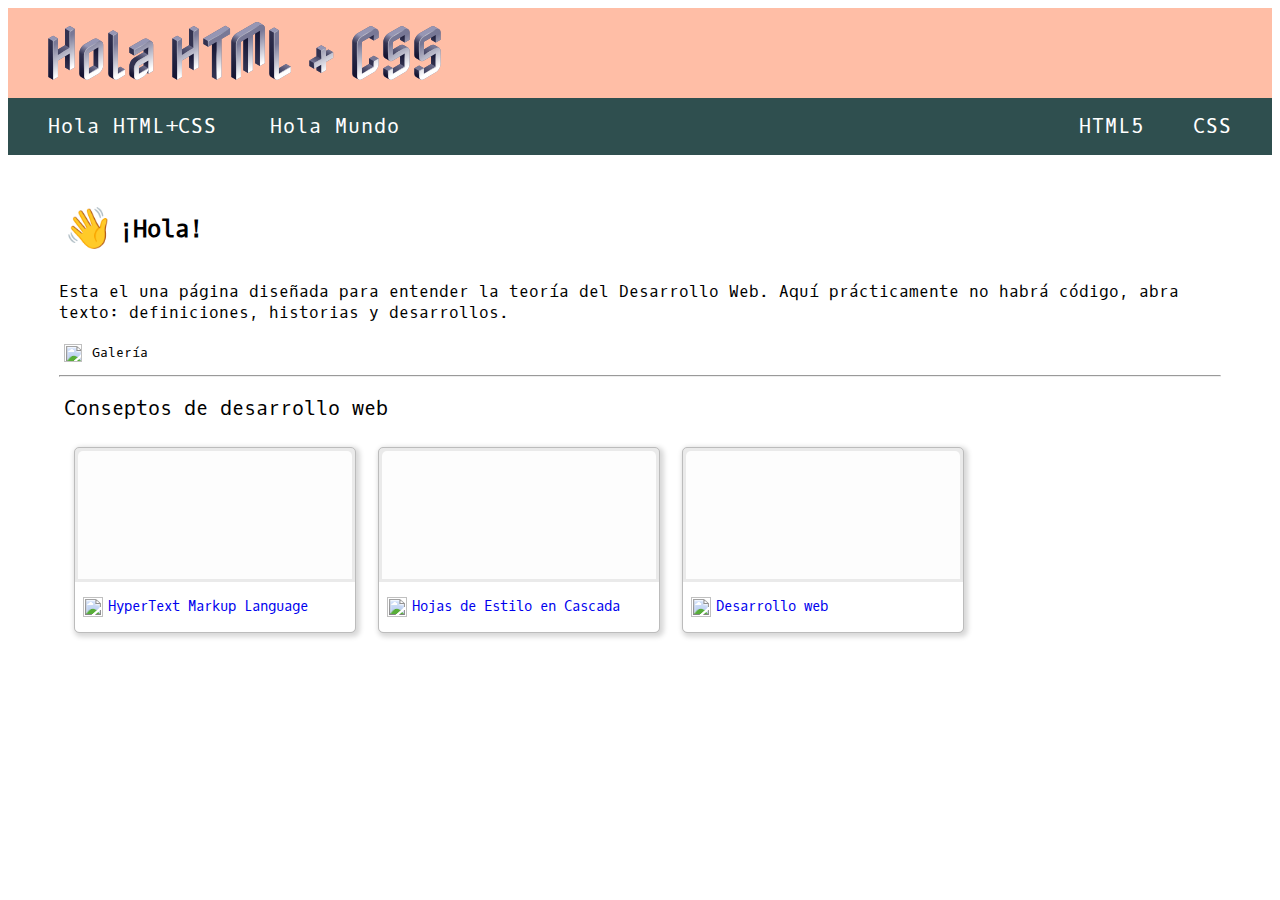
==== html_css.html @ d39a2557 "Iniciando Git" ====
<!DOCTYPE html>
<html lang="es">
<head>
    <!-- Metadata -->
    <meta http-equiv="X-UA-Compatible" content="IE=edge">
    <meta name="viewport" content="width=device-width, initial-scale=1.0">
    <link rel="stylesheet" href="./style.css">
    <link rel="icon" href="https://cdn-icons-png.flaticon.com/512/8016/8016946.png" 
        type="image/gif" sizes="16x16"> <!--  Fabicon -->

    <title>Ejercicio con HTML y CSS</title>
</head>



<body>
    <header>
        <h1 class = 'tituloPrincipal'>Hola HTML + CSS</h1>
        <nav class = 'nav'> 
            <a href="../html_css.html">Hola HTML+CSS</a> 
            <a href="./pages/hola_mundo.html">Hola Mundo</a>
            <a href="https://es.wikipedia.org/wiki/CSS" target="_blank" style = "float: right;">CSS</a> 
            <a href="https://es.wikipedia.org/wiki/HTML5" target="_blank" style = "float: right;">HTML5</a> 
        </nav>
    </header>

    <div class = 'tarjetero'>
        <div class = 'tituloSaludo'> 
            <div class = 'saludo'>👋</div>  
            <h2>¡Hola!</h2>
        </div>
        
        <p>
            Esta el una página diseñada para entender la teoría del Desarrollo Web. Aquí prácticamente no habrá código, abra texto: definiciones, historias y desarrollos.
        </p>

        <div class = 'tituloConten'>
            <div class = 'vistaConten'>
                <img src="https://cdn-icons-png.flaticon.com/512/6639/6639120.png" alt="" width="18px" height="18px">
                Galería
            </div>
            <hr>
            <div class = 'tituloTextConten'>Conseptos de desarrollo web</div>
        </div>
        <div class = 'contenCards'>

            <div class = 'card'>
                <a href="pages/html.html">
                    <div class = 'descrip descrip-bk1'></div>
                    <div class = 'tituloCard'>
                    <img src="https://cdn-icons-png.flaticon.com/512/226/226269.png" alt="" width="20px" height="20px">
                    <div class = 'tituloText'>HyperText Markup Language</div>
                </div>
                </a>
            </div>

            <div class = 'card'>
                <a href="pages/css.html">
                    <div class = 'descrip descrip-bk2'></div>
                    <div class = 'tituloCard'>
                    <img src="https://cdn-icons-png.flaticon.com/512/732/732190.png" alt="" width="20px" height="20px">
                    <div class = 'tituloText'>Hojas de Estilo en Cascada</div>
                </div>
                </a>
            </div>

            <div class = 'card'>
                <a href="pages/des-web.html">
                    <div class = 'descrip descrip-bk3'></div>
                    <div class = 'tituloCard'>
                    <img src="https://cdn-icons-png.flaticon.com/512/7324/7324853.png" alt="" width="20px" height="20px">
                    <div class = 'tituloText'>Desarrollo web</div>
                </div>
                </a>
            </div>


        </div>
    </div>




    


    
    
</body>
</html>
---- style.css ----
/*Importamos fuentes de Google*/
@import url('https://fonts.googleapis.com/css2?family=Nabla&family=Oxygen+Mono&display=swap');
@font-palette-values --myPalette {
    font-family: "Nabla";
    base-palette: 3;
    override-colors: 6 #fff;
  };

body{
    background-color:#FBFBF7;
    margin: 0%;
}
.tituloPrincipal{
    padding: 0px 3% 0px 3%;
    background-color: #ffbea6;
    /*font-family: 'Nabla', cursive;*/
    font-family: 'Nabla', cursive;
    font-palette: --myPalette;
    font-size: 55px;
    margin: 0px;
}
.nav{
    padding: 15px;
    background-color:darkslategrey;
    /*margin: 3%;
    border-radius: 5px;
    border: 0.5px solid;
    box-shadow: 1px 1px 5px 1px #888888;*/
}
.nav a{
    color: white;
    padding: 0px 2%;
    font-family: 'Oxygen Mono', monospace;    
    font-size: 20px;
    text-decoration: none;
    word-spacing: 0px;
    letter-spacing: 1px;
}
.nav a:hover{
    background-color: darkmagenta;
    color: black;
    border-radius: 5px;
    font-weight: bold;
}
.bkgn-sub{
    display: block; 
    object-fit: cover; 
    border-radius: 0px; 
    width: 100%; 
    height: 26vh; 
    opacity: 1; 
    object-position: center 50%;
}

.saludo{
    font-size: 40px;
    margin: 10px 5px;
}
.saludo:hover{
    animation: saludando 1s;
    
}
@keyframes saludando {
    10%{font-size: 45px;transform: translateY(-10px);}
    25%{rotate: 15deg;font-size: 45px;transform: translateY(-10px);}
    35%{rotate: -10deg;font-size: 45px;transform: translateY(-10px);}
    45%{rotate: 10deg;font-size: 45px;transform: translateY(-10px);}
    55%{rotate: -10deg;font-size: 45px;transform: translateY(-10px);}
    65%{rotate: 10deg;font-size: 45px;transform: translateY(-10px);}
    75%{rotate: -10deg;font-size: 45px;transform: translateY(-10px);}
    85%{rotate: 10deg;}
}

.tituloSaludo{
    display: flex;
}



.row{
    display: grid;
    gap: 1rem;
    /*grid-auto-rows: rem;*/
    grid-template-columns: repeat(auto-fit, minmax(370px,1fr));
    margin: 0px 3%;
}



/* CSS para CARDS - Inicio -------------------------------------------- */
.card{
    width: 280px;
    margin: 10px;
    border-radius: 5px;
    background-color: #eaeaea;
    border: 0.3px solid rgb(188, 188, 188);
    box-shadow: 2px 2px 5px 2px #d8d8d8;
}
.descrip{
    font-family: 'IBM Plex Sans';
    text-align: justify;
    font-size: 12px;
    margin: 3px;
    padding: 4px;
    overflow: clip;
    background-color: rgb(253, 253, 253);
    height: 120px;
    background-position: center;
    background-size: cover;
    background-repeat: no-repeat;
    border-radius: 5px 5px 0px 0px ;
}
.descrip-bk1{
    background-image: url("https://images.unsplash.com/photo-1619410283995-43d9134e7656?ixlib=rb-4.0.3&ixid=MnwxMjA3fDB8MHxwaG90by1wYWdlfHx8fGVufDB8fHx8&auto=format&fit=crop&w=870&q=80");
}
.descrip-bk2{
    background-image: url("https://images.unsplash.com/photo-1523437113738-bbd3cc89fb19?ixlib=rb-4.0.3&ixid=MnwxMjA3fDB8MHxwaG90by1wYWdlfHx8fGVufDB8fHx8&auto=format&fit=crop&w=871&q=80");
}
.descrip-bk3{
    background-image: url("https://images.unsplash.com/photo-1457305237443-44c3d5a30b89?ixlib=rb-4.0.3&ixid=MnwxMjA3fDB8MHxwaG90by1wYWdlfHx8fGVufDB8fHx8&auto=format&fit=crop&w=874&q=80");
}
.tituloCard{
    display: flex;
    align-items: center;
    background-color: white;
    min-height: 50px;
    padding-left: 3%;
    border-radius: 0px 0px 5px 5px;
}
.tituloCard:hover{
    background-color: #F8F8F8;
}
.tituloText{
    margin: 0px;
    text-align: start;
    font-size: 14px;
    /*font-weight: bold;*/
    font-family: 'Oxygen Mono', monospace;
    margin-left: 5px;
}
/* CSS para CARDS - Final -------------------------------------------- */


/* CSS para TAJETERO - Inicio ------------------------------------------- */
.tarjetero{
    margin: 3% 4%;
    font-family: 'Oxygen Mono', monospace;
}
.tituloConten{
    min-height: 35px;
}
.contenCards{
    display: grid;
    min-height: 35px;
    /*background-color:aquamarine;*/
    padding: 5px;
    grid-template-columns: repeat(auto-fill, minmax(16rem, 19rem));
}
.vistaConten{
    /*background-color:rgb(97, 61, 255);*/
    display: flex;
    gap: 10px;
    font-size: 13px;
    font-family: 'Oxygen Mono', monospace;
    padding: 5px 5px;
}
.tituloTextConten{
    /*background-color:rgb(255, 61, 249);*/
    font-size: 20px;
    font-family: 'Oxygen Mono', monospace;
    padding: 10px 5px;}
a{
    text-decoration: none;
    text-transform: none;
}
/* CSS para TAJETERO - Final -------------------------------------------- */


.conten-consept{
    margin: 5vh 15vw;
    text-align: justify;
    font-family: 'Oxygen Mono', monospace;
}

.migas{
    display: flex;
    align-items: center;
    width: 103px;
    padding: 5px;
    border-radius: 5px;
    background-color: #eeeeee;
    font-weight: bold;
    gap: 8px;
    text-decoration: none;
}
.migas:hover{
    background-color: #d8d8d8;
}

.contenedorCajitas{
    background-color: aqua;
    display: flex;
    flex-wrap: wrap;
    padding: 2%;
}
.cuadrito{
    padding: 25px;
    margin: 2%;
    border-radius: 5px;
    box-shadow: 2px 2px 5px 2px rgb(0, 174, 174);
    background-color: coral;
}
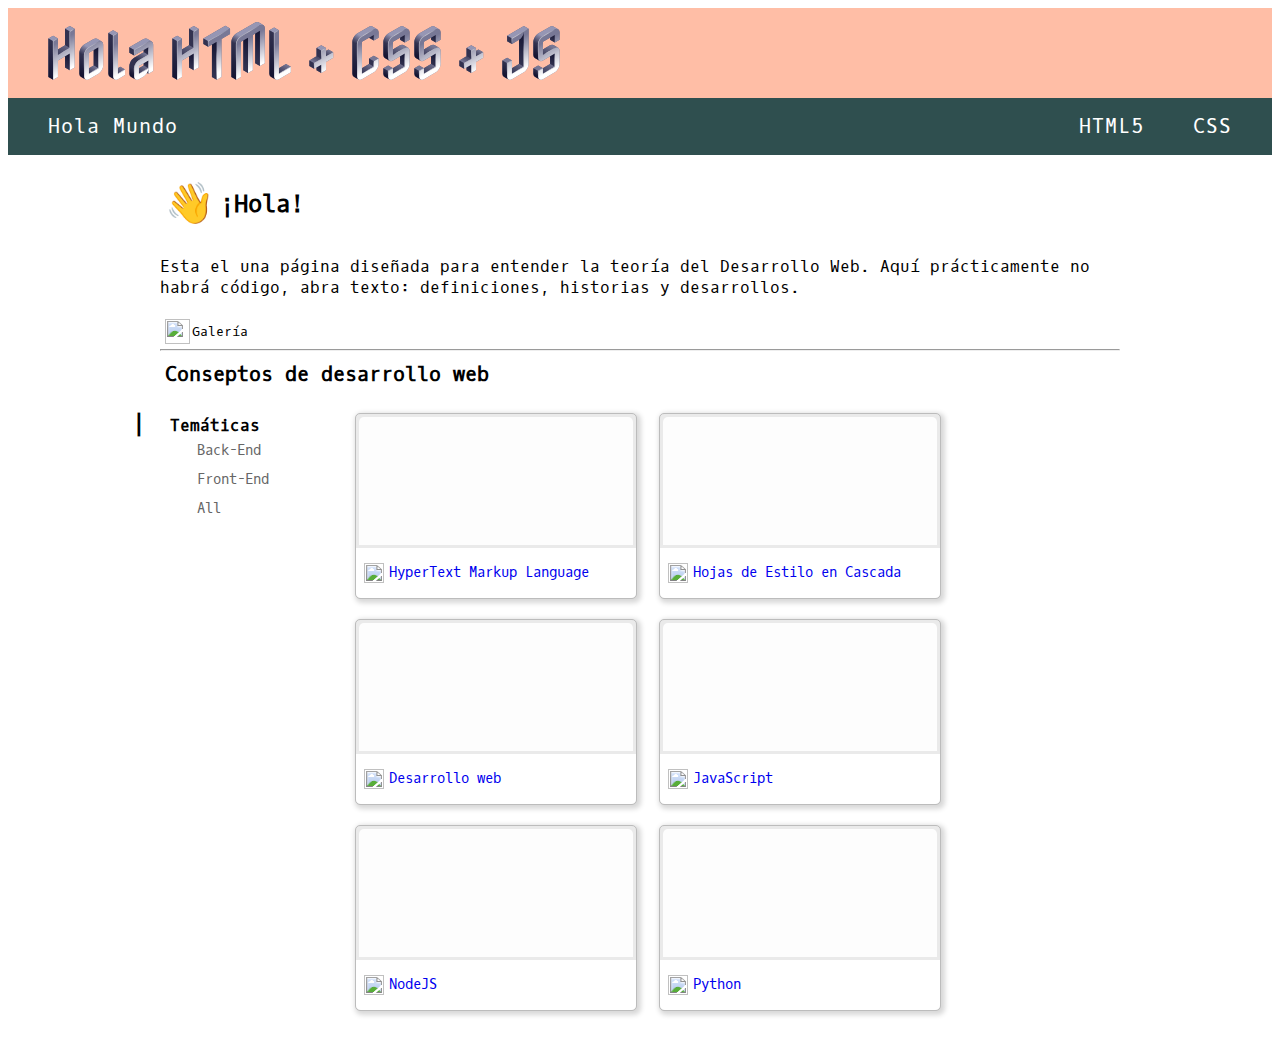
==== commit 45c484b8: "Implementación del filtro JS, faltan detalles." ====
--- a/html_css.html
+++ b/html_css.html
@@ -7,7 +7,7 @@
     <!-- Metadata -->
     <meta http-equiv="X-UA-Compatible" content="IE=edge">
     <meta name="viewport" content="width=device-width, initial-scale=1.0">
-    <link rel="stylesheet" href="./style.css">
+    <link rel="stylesheet" href="./css/styles.css">
     <link rel="icon" href="https://cdn-icons-png.flaticon.com/512/8016/8016946.png" 
         type="image/gif" sizes="16x16"> <!--  Fabicon -->
 
@@ -18,9 +18,8 @@
 
 <body>
     <header>
-        <h1 class = 'tituloPrincipal'>Hola HTML + CSS</h1>
+        <h1 class = 'tituloPrincipal'>Hola HTML + CSS + JS</h1>
         <nav class = 'nav'> 
-            <a href="../html_css.html">Hola HTML+CSS</a> 
             <a href="./pages/hola_mundo.html">Hola Mundo</a>
             <a href="https://es.wikipedia.org/wiki/CSS" target="_blank" style = "float: right;">CSS</a> 
             <a href="https://es.wikipedia.org/wiki/HTML5" target="_blank" style = "float: right;">HTML5</a> 
@@ -39,46 +38,87 @@
 
         <div class = 'tituloConten'>
             <div class = 'vistaConten'>
-                <img src="https://cdn-icons-png.flaticon.com/512/6639/6639120.png" alt="" width="18px" height="18px">
-                Galería
+                <img src="https://cdn-icons-png.flaticon.com/512/9411/9411889.png" alt="" width="25px" height="25px">
+                <span>Galería</span>
             </div>
             <hr>
             <div class = 'tituloTextConten'>Conseptos de desarrollo web</div>
+            <!-- <hr> -->
         </div>
-        <div class = 'contenCards'>
+        <div class="contenBody">
+            <div class = 'colFiltro'>
+                <li class="tituloTextFiltro">Temáticas
+                    <button id="backend-btn" class="btn">Back-End</button>
+                    <button id="frontend-btn" class="btn">Front-End</button>
+                    <button id="all-btn" class="btn">All</button>
+                </li>
+                
+            </div>
+            <div class = 'contenCards'>
 
-            <div class = 'card'>
-                <a href="pages/html.html">
-                    <div class = 'descrip descrip-bk1'></div>
-                    <div class = 'tituloCard'>
-                    <img src="https://cdn-icons-png.flaticon.com/512/226/226269.png" alt="" width="20px" height="20px">
-                    <div class = 'tituloText'>HyperText Markup Language</div>
+                <div class = 'card' data-category="frontend">
+                    <a href="pages/html.html">
+                        <div class = 'descrip descrip-bk1'></div>
+                        <div class = 'tituloCard'>
+                        <img src="https://cdn-icons-png.flaticon.com/512/226/226269.png" alt="" width="20px" height="20px">
+                        <div class = 'tituloText'>HyperText Markup Language</div>
+                    </div>
+                    </a>
                 </div>
-                </a>
+
+                <div class = 'card' data-category="frontend">
+                    <a href="pages/css.html">
+                        <div class = 'descrip descrip-bk2'></div>
+                        <div class = 'tituloCard'>
+                        <img src="https://cdn-icons-png.flaticon.com/512/732/732190.png" alt="" width="20px" height="20px">
+                        <div class = 'tituloText'>Hojas de Estilo en Cascada</div>
+                    </div>
+                    </a>
+                </div>
+
+                <div class = 'card' data-category="all">
+                    <a href="pages/des-web.html">
+                        <div class = 'descrip descrip-bk3'></div>
+                        <div class = 'tituloCard'>
+                        <img src="https://cdn-icons-png.flaticon.com/512/7324/7324853.png" alt="" width="20px" height="20px">
+                        <div class = 'tituloText'>Desarrollo web</div>
+                    </div>
+                    </a>
+                </div>
+
+                <div class = 'card' data-category="all">
+                    <a href="pages/js.html">
+                        <div class = 'descrip descrip-bk4'></div>
+                        <div class = 'tituloCard'>
+                        <img src="https://cdn-icons-png.flaticon.com/512/5968/5968292.png" alt="" width="20px" height="20px">
+                        <div class = 'tituloText'>JavaScript</div>
+                    </div>
+                    </a>
+                </div>
+
+                <div class = 'card' data-category="backend">
+                    <a href="pages/nodejs.html">
+                        <div class = 'descrip descrip-bk5'></div>
+                        <div class = 'tituloCard'>
+                        <img src="https://cdn-icons-png.flaticon.com/512/5968/5968322.png" alt="" width="20px" height="20px">
+                        <div class = 'tituloText'>NodeJS</div>
+                    </div>
+                    </a>
+                </div>
+
+                <div class = 'card' data-category="backend">
+                    <a href="pages/py.html">
+                        <div class = 'descrip descrip-bk6'></div>
+                        <div class = 'tituloCard'>
+                        <img src="https://cdn-icons-png.flaticon.com/512/5968/5968350.png" alt="" width="20px" height="20px">
+                        <div class = 'tituloText'>Python</div>
+                    </div>
+                    </a>
+                </div>
+                
             </div>
-
-            <div class = 'card'>
-                <a href="pages/css.html">
-                    <div class = 'descrip descrip-bk2'></div>
-                    <div class = 'tituloCard'>
-                    <img src="https://cdn-icons-png.flaticon.com/512/732/732190.png" alt="" width="20px" height="20px">
-                    <div class = 'tituloText'>Hojas de Estilo en Cascada</div>
-                </div>
-                </a>
-            </div>
-
-            <div class = 'card'>
-                <a href="pages/des-web.html">
-                    <div class = 'descrip descrip-bk3'></div>
-                    <div class = 'tituloCard'>
-                    <img src="https://cdn-icons-png.flaticon.com/512/7324/7324853.png" alt="" width="20px" height="20px">
-                    <div class = 'tituloText'>Desarrollo web</div>
-                </div>
-                </a>
-            </div>
-
-
         </div>
+        
     </div>
 
 
@@ -88,7 +128,7 @@
 
 
     
-    
+    <script src="./js/script.js"></script>
 </body>
 </html>
 
--- a/css/styles.css
+++ b/css/styles.css
@@ -0,0 +1,259 @@
+/*Importamos fuentes de Google*/
+@import url('https://fonts.googleapis.com/css2?family=Nabla&family=Oxygen+Mono&display=swap');
+@font-palette-values --myPalette {
+    font-family: "Nabla";
+    base-palette: 3;
+    override-colors: 6 #fff;
+  };
+
+  /* Cambios en elementos/etiquetas HTML */
+body{
+    background-color:#FBFBF7;
+    margin: 0%;
+}
+a{
+    text-decoration: none;
+    text-transform: none;
+}
+.tituloConten hr{
+    margin: 0%;
+}
+
+/* Cambios en clases */
+.tituloPrincipal{
+    padding: 0px 3% 0px 3%;
+    background-color: #ffbea6;
+    /*font-family: 'Nabla', cursive;*/
+    font-family: 'Nabla', cursive;
+    font-palette: --myPalette;
+    font-size: 55px;
+    margin: 0px;
+}
+.nav{
+    padding: 15px;
+    background-color:darkslategrey;
+    /*margin: 3%;
+    border-radius: 5px;
+    border: 0.5px solid;
+    box-shadow: 1px 1px 5px 1px #888888;*/
+}
+.nav a{
+    color: white;
+    padding: 0px 2%;
+    font-family: 'Oxygen Mono', monospace;    
+    font-size: 20px;
+    text-decoration: none;
+    word-spacing: 0px;
+    letter-spacing: 1px;
+}
+.nav a:hover{
+    background-color: darkmagenta;
+    color: black;
+    border-radius: 5px;
+    font-weight: bold;
+}
+.bkgn-sub{
+    display: block; 
+    object-fit: cover; 
+    border-radius: 0px; 
+    width: 100%; 
+    height: 26vh; 
+    opacity: 1; 
+    object-position: center 50%;
+}
+
+.saludo{
+    font-size: 40px;
+    margin: 10px 5px;
+}
+.saludo:hover{animation: saludando 1s;}
+@keyframes saludando {
+    10%{font-size: 45px;}
+    25%{rotate: 15deg;font-size: 45px;transform: translateY(-10px);}
+    35%{rotate: -10deg;font-size: 45px;transform: translateY(-10px);}
+    45%{rotate: 10deg;font-size: 45px;transform: translateY(-10px);}
+    55%{rotate: -10deg;font-size: 45px;transform: translateY(-10px);}
+    65%{rotate: 10deg;font-size: 45px;transform: translateY(-10px);}
+    75%{rotate: -10deg;font-size: 45px;transform: translateY(-10px);}
+    85%{rotate: 10deg;}
+}
+
+.tituloSaludo{
+    display: flex;
+}
+
+
+
+/* CSS para CARDS - Inicio -------------------------------------------- */
+.card{
+    width: 280px;
+    margin: 10px;
+    border-radius: 5px;
+    background-color: #eaeaea;
+    border: 0.3px solid rgb(188, 188, 188);
+    box-shadow: 2px 2px 5px 2px #d8d8d8;
+}
+.descrip{
+    font-family: 'IBM Plex Sans';
+    text-align: justify;
+    font-size: 12px;
+    margin: 3px;
+    padding: 4px;
+    overflow: clip;
+    background-color: rgb(253, 253, 253);
+    height: 120px;
+    background-position: center;
+    background-size: cover;
+    background-repeat: no-repeat;
+    border-radius: 5px 5px 0px 0px ;
+}
+.descrip-bk1{
+    background-image: url("https://images.unsplash.com/photo-1619410283995-43d9134e7656?ixlib=rb-4.0.3&ixid=MnwxMjA3fDB8MHxwaG90by1wYWdlfHx8fGVufDB8fHx8&auto=format&fit=crop&w=870&q=80");
+}
+.descrip-bk2{
+    background-image: url("https://images.unsplash.com/photo-1523437113738-bbd3cc89fb19?ixlib=rb-4.0.3&ixid=MnwxMjA3fDB8MHxwaG90by1wYWdlfHx8fGVufDB8fHx8&auto=format&fit=crop&w=871&q=80");
+}
+.descrip-bk3{
+    background-image: url("https://images.unsplash.com/photo-1457305237443-44c3d5a30b89?ixlib=rb-4.0.3&ixid=MnwxMjA3fDB8MHxwaG90by1wYWdlfHx8fGVufDB8fHx8&auto=format&fit=crop&w=874&q=80");
+}
+.descrip-bk4{
+    background-image: url("https://images.unsplash.com/photo-1516259762381-22954d7d3ad2?ixlib=rb-4.0.3&ixid=MnwxMjA3fDB8MHxwaG90by1wYWdlfHx8fGVufDB8fHx8&auto=format&fit=crop&w=1189&q=80");
+}
+.descrip-bk5{
+    background-image: url("https://images.unsplash.com/photo-1627398242454-45a1465c2479?ixlib=rb-4.0.3&ixid=MnwxMjA3fDB8MHxwaG90by1wYWdlfHx8fGVufDB8fHx8&auto=format&fit=crop&w=774&q=80");
+}
+.descrip-bk6{
+    background-image: url("https://images.unsplash.com/photo-1515879218367-8466d910aaa4?ixlib=rb-4.0.3&ixid=MnwxMjA3fDB8MHxwaG90by1wYWdlfHx8fGVufDB8fHx8&auto=format&fit=crop&w=869&q=80");
+}
+.tituloCard{
+    display: flex;
+    align-items: center;
+    background-color: white;
+    min-height: 50px;
+    padding-left: 3%;
+    border-radius: 0px 0px 5px 5px;
+}
+.tituloCard:hover{
+    background-color: #F8F8F8;
+}
+.tituloText{
+    margin: 0px;
+    text-align: start;
+    font-size: 14px;
+    /*font-weight: bold;*/
+    font-family: 'Oxygen Mono', monospace;
+    margin-left: 5px;
+}
+/* CSS para CARDS - Final -------------------------------------------- */
+
+
+/* CSS para TAJETERO - Inicio ------------------------------------------- */
+.contenBody{
+    display: grid;
+    grid-template-columns: 180px auto;
+}
+.colFiltro{
+    /*background-color: beige;*/
+    display: flex;
+    flex-direction: column;
+}
+.tarjetero{
+    /*background-color: #ffbea6;*/
+    margin: 1% 12%;
+    font-family: 'Oxygen Mono', monospace;
+}
+.tituloConten{
+    /*background-color: aquamarine;*/
+    min-height: 35px;
+}
+.contenCards{
+    display: grid;
+    min-height: 35px;
+    /*background-color:cadetblue;*/
+    padding: 5px;
+    width: auto;
+    grid-template-columns: repeat(auto-fill, minmax(16rem, 19rem));
+}
+.vistaConten{
+    /*background-color:rgb(97, 61, 255);*/
+    display: flex;
+    align-items: center; 
+    flex-shrink: 0;
+    gap: 2px;
+    font-size: 13px;
+    font-family: 'Oxygen Mono', monospace;
+    padding: 5px 5px;
+}
+.tituloTextConten{
+    /*background-color:rgb(255, 61, 249);*/
+    font-size: 20px;
+    font-family: 'Oxygen Mono', monospace;
+    font-weight: bold;
+    padding: 10px 5px;}
+.tituloTextFiltro{
+    font-size: 16px;
+    padding: 10px 10px;
+    font-weight: bold;
+}
+li::marker{
+    font-size: 23px;
+    content: "| ";
+    margin-right: 5px;
+}
+.btn{
+    font-size: 14px;
+    text-align: start;
+    color: #666666;
+    font-family: 'Oxygen Mono', monospace;
+    border: none;
+    border-radius: 5px;
+    margin: 2px 0px 2px 17px;
+    padding: 3px 10px;
+    cursor: pointer;
+    background-size: 100px;
+    background-color:#f8f8f800;
+}
+.btn:hover{
+    font-weight: bold;
+}
+
+/* CSS para TAJETERO - Final -------------------------------------------- */
+
+
+.conten-consept{
+    margin: 5vh 15vw;
+    text-align: justify;
+    font-family: 'Oxygen Mono', monospace;
+}
+
+.migas{
+    display: flex;
+    align-items: center;
+    width: 103px;
+    padding: 5px;
+    border-radius: 5px;
+    background-color: #eeeeee;
+    font-weight: bold;
+    gap: 8px;
+    text-decoration: none;
+}
+.migas:hover{
+    background-color: #d8d8d8;
+}
+
+.contenedorCajitas{
+    background-color: aqua;
+    display: flex;
+    flex-wrap: wrap;
+    padding: 2%;
+}
+.cuadrito{
+    padding: 25px;
+    margin: 2%;
+    border-radius: 5px;
+    box-shadow: 2px 2px 5px 2px rgb(0, 174, 174);
+    background-color: coral;
+}
+
+
+
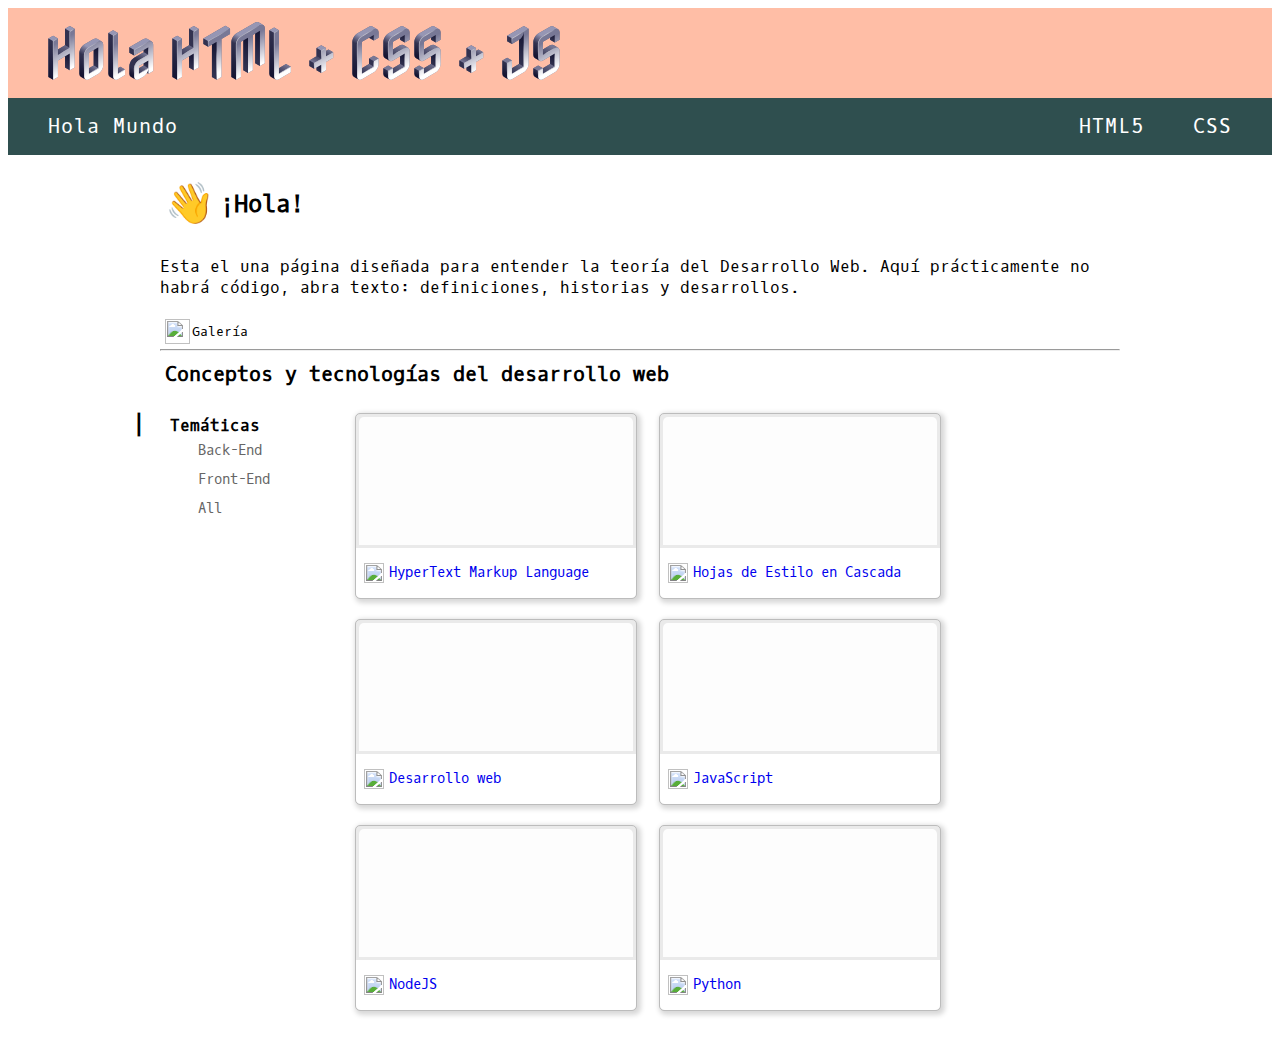
==== commit b786209e: "Modificaciones al filtro JS mara ser multicategoria" ====
--- a/html_css.html
+++ b/html_css.html
@@ -42,21 +42,21 @@
                 <span>Galería</span>
             </div>
             <hr>
-            <div class = 'tituloTextConten'>Conseptos de desarrollo web</div>
+            <div class = 'tituloTextConten'>Conceptos y tecnologías del desarrollo web</div>
             <!-- <hr> -->
         </div>
         <div class="contenBody">
             <div class = 'colFiltro'>
                 <li class="tituloTextFiltro">Temáticas
-                    <button id="backend-btn" class="btn">Back-End</button>
-                    <button id="frontend-btn" class="btn">Front-End</button>
-                    <button id="all-btn" class="btn">All</button>
+                    <button class="filter-btn" data-category="backend">Back-End</button>
+                    <button class="filter-btn" data-category="frontend">Front-End</button>
+                    <button class="filter-btn" data-category="all">All</button>
                 </li>
                 
             </div>
             <div class = 'contenCards'>
 
-                <div class = 'card' data-category="frontend">
+                <div class = 'card' data-categories='["frontend"]'>
                     <a href="pages/html.html">
                         <div class = 'descrip descrip-bk1'></div>
                         <div class = 'tituloCard'>
@@ -66,7 +66,7 @@
                     </a>
                 </div>
 
-                <div class = 'card' data-category="frontend">
+                <div class = 'card' data-categories='["frontend"]'>
                     <a href="pages/css.html">
                         <div class = 'descrip descrip-bk2'></div>
                         <div class = 'tituloCard'>
@@ -76,7 +76,7 @@
                     </a>
                 </div>
 
-                <div class = 'card' data-category="all">
+                <div class = 'card' data-categories='["frontend","backend"]'>
                     <a href="pages/des-web.html">
                         <div class = 'descrip descrip-bk3'></div>
                         <div class = 'tituloCard'>
@@ -86,7 +86,7 @@
                     </a>
                 </div>
 
-                <div class = 'card' data-category="all">
+                <div class = 'card' data-categories='["frontend","backend"]'>
                     <a href="pages/js.html">
                         <div class = 'descrip descrip-bk4'></div>
                         <div class = 'tituloCard'>
@@ -96,7 +96,7 @@
                     </a>
                 </div>
 
-                <div class = 'card' data-category="backend">
+                <div class = 'card' data-categories='["backend"]'>
                     <a href="pages/nodejs.html">
                         <div class = 'descrip descrip-bk5'></div>
                         <div class = 'tituloCard'>
@@ -106,7 +106,7 @@
                     </a>
                 </div>
 
-                <div class = 'card' data-category="backend">
+                <div class = 'card' data-categories='["backend"]'>
                     <a href="pages/py.html">
                         <div class = 'descrip descrip-bk6'></div>
                         <div class = 'tituloCard'>
--- a/css/styles.css
+++ b/css/styles.css
@@ -23,7 +23,6 @@
 .tituloPrincipal{
     padding: 0px 3% 0px 3%;
     background-color: #ffbea6;
-    /*font-family: 'Nabla', cursive;*/
     font-family: 'Nabla', cursive;
     font-palette: --myPalette;
     font-size: 55px;
@@ -32,10 +31,6 @@
 .nav{
     padding: 15px;
     background-color:darkslategrey;
-    /*margin: 3%;
-    border-radius: 5px;
-    border: 0.5px solid;
-    box-shadow: 1px 1px 5px 1px #888888;*/
 }
 .nav a{
     color: white;
@@ -200,23 +195,22 @@
     content: "| ";
     margin-right: 5px;
 }
-.btn{
+.filter-btn{
     font-size: 14px;
     text-align: start;
     color: #666666;
     font-family: 'Oxygen Mono', monospace;
     border: none;
     border-radius: 5px;
-    margin: 2px 0px 2px 17px;
+    margin: 2px 0px 2px 18px;
     padding: 3px 10px;
     cursor: pointer;
     background-size: 100px;
     background-color:#f8f8f800;
 }
-.btn:hover{
-    font-weight: bold;
-}
-
+.filter-btn:hover{
+    font-weight: bold;
+}
 /* CSS para TAJETERO - Final -------------------------------------------- */
 
 
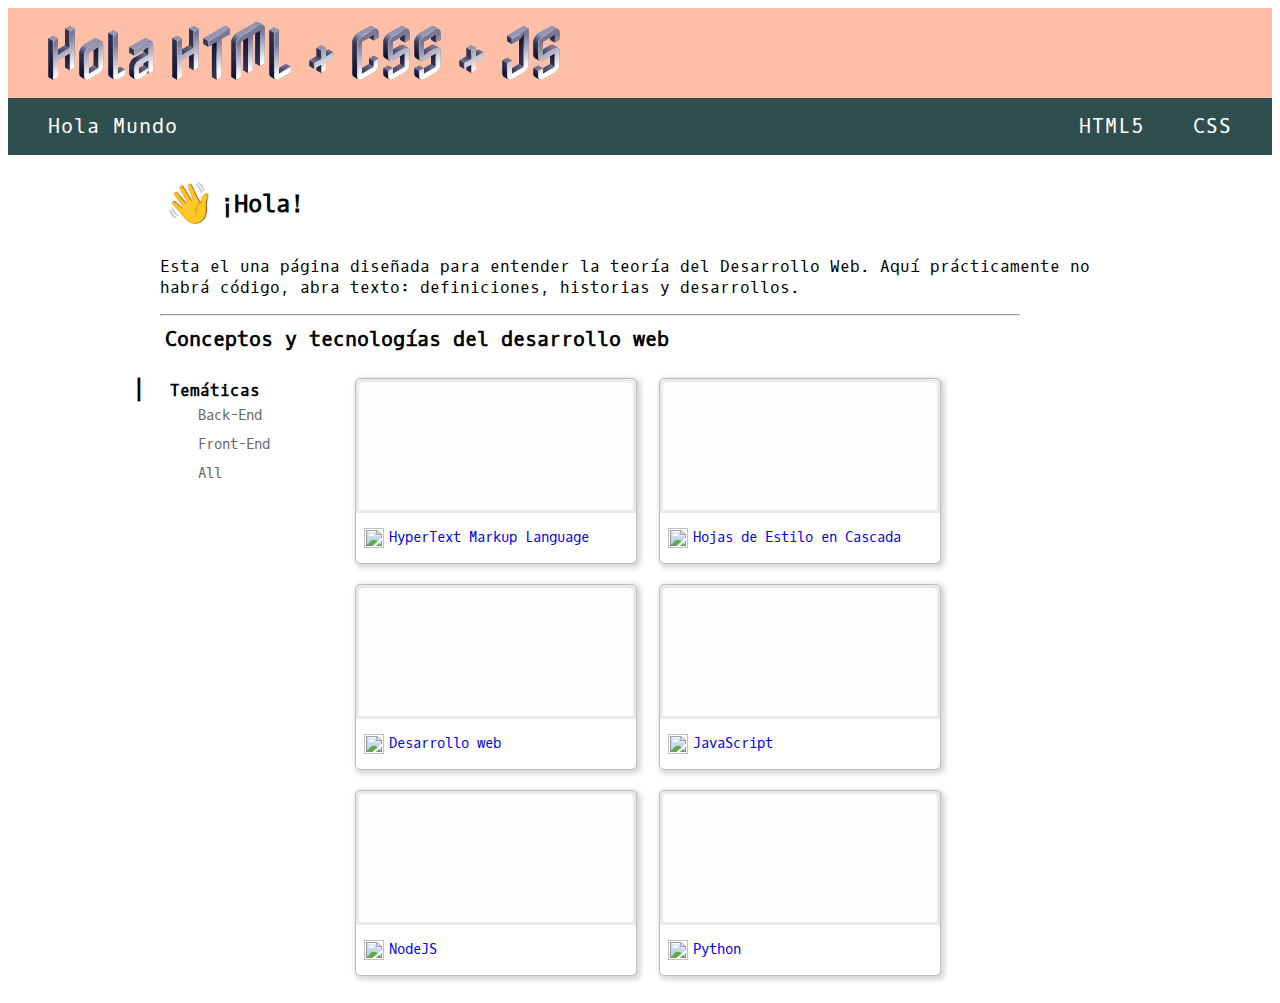
==== commit 5961a881: "mod galeria" ====
--- a/html_css.html
+++ b/html_css.html
@@ -37,10 +37,10 @@
         </p>
 
         <div class = 'tituloConten'>
-            <div class = 'vistaConten'>
+            <!--<div class = 'vistaConten'>
                 <img src="https://cdn-icons-png.flaticon.com/512/9411/9411889.png" alt="" width="25px" height="25px">
                 <span>Galería</span>
-            </div>
+            </div>-->
             <hr>
             <div class = 'tituloTextConten'>Conceptos y tecnologías del desarrollo web</div>
             <!-- <hr> -->
--- a/css/styles.css
+++ b/css/styles.css
@@ -16,7 +16,7 @@
     text-transform: none;
 }
 .tituloConten hr{
-    margin: 0%;
+    margin: 0px 100px 0px 0px;
 }
 
 /* Cambios en clases */
